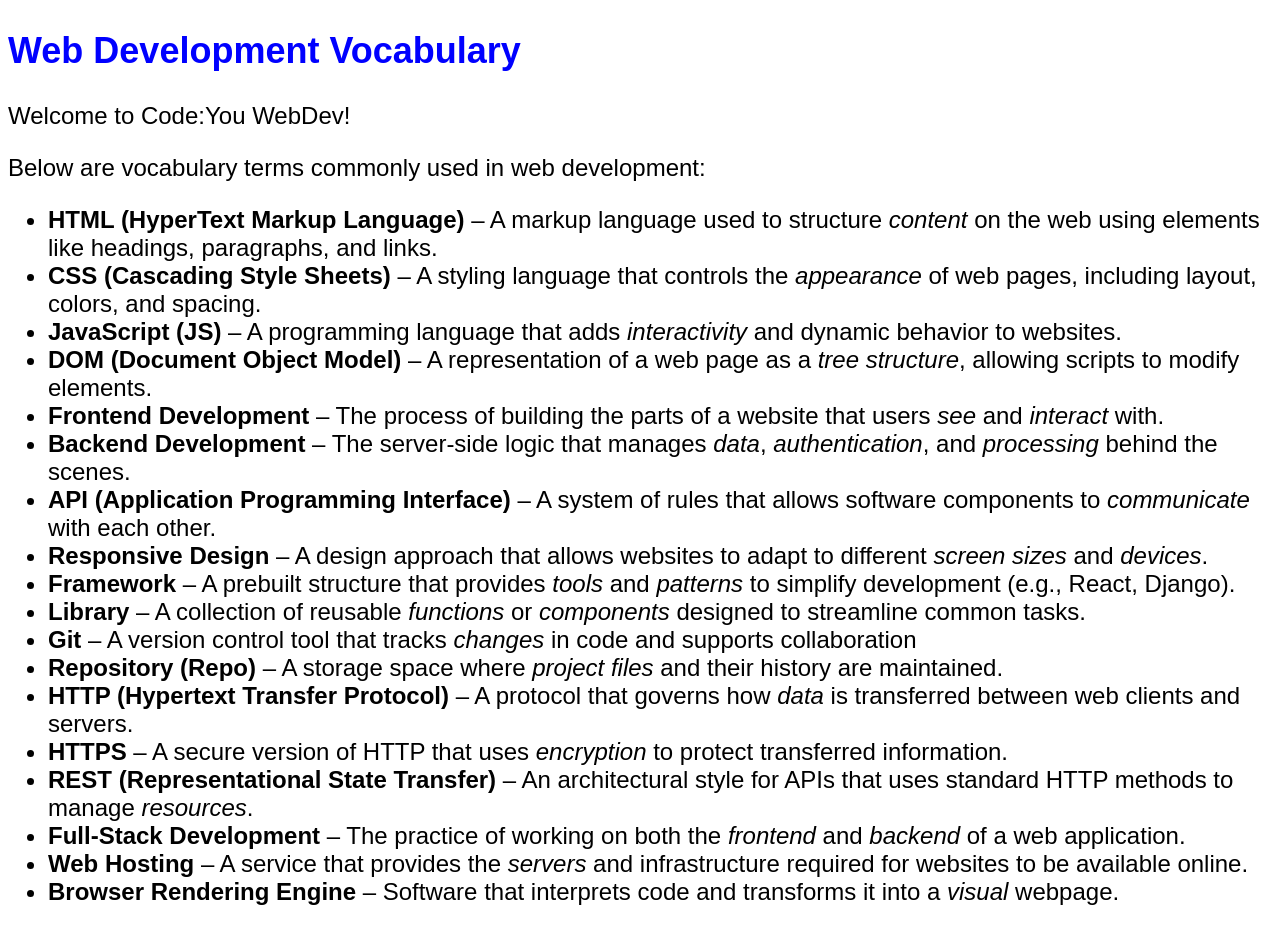
==== index.html @ dbbdfe29 "first commit" ====
<!DOCTYPE html>
<html lang="en">

<head>

    <!-- Meta tags provide information about the HTML document -->
    <meta charset="UTF-8">
    <meta name="viewport" content="width=device-width, initial-scale=1.0">
    <meta http-equiv="X-UA-Compatible" content="ie=edge">
    <title>Code You Web Dev Template</title>
    
    <!-- Link to the external CSS file -->
     <link rel="stylesheet" href="./css/style.css">

</head>

<body>

    <section>

        <main>

        <main>

            <h1>Web Development Vocabulary</h1>

            <p>Welcome to Code:You WebDev!</p>

            <p>Below are vocabulary terms commonly used in web development:</p>
            <ul>
                <li><b>HTML (HyperText Markup Language)</b> – A markup language used to structure <em>content</em> on the 
web using elements like headings, paragraphs, and links.</li>
                <li><b>CSS (Cascading Style Sheets)</b> – A styling language that controls the <em>appearance</em> of web 
pages, including layout, colors, and spacing. </li>
                <li><b>JavaScript (JS)</b> – A programming language that adds <em>interactivity</em> and dynamic behavior to websites.</li>
                <li><b>DOM (Document Object Model)</b> – A representation of a web page as a <em>tree structure</em>, allowing scripts to modify elements.</li>
                <li><b>Frontend Development</b> – The process of building the parts of a website that users <em>see</em> and <em>interact</em> with.</li>
                <li><b>Backend Development</b> – The server-side logic that manages <em>data</em>, <em>authentication</em>, and 
<em>processing</em> behind the scenes.</li>
                <li><b>API (Application Programming Interface)</b> – A system of rules that allows software 
components to <em>communicate</em> with each other. </li>
                <li><b>Responsive Design</b> – A design approach that allows websites to adapt to different <em>screen sizes</em> 
and <em>devices</em>.</li>
            <li><b>Framework</b> – A prebuilt structure that provides <em>tools</em> and <em>patterns</em> to simplify development (e.g., 
React, Django). </li>
                <li><b>Library</b> – A collection of reusable <em>functions</em> or <em>components</em> designed to streamline common 
tasks. </li>
                <li><b>Git</b> – A version control tool that tracks <em>changes</em> in code and supports collaboration</li>
                <li><b>Repository (Repo)</b> – A storage space where <em>project files</em> and their history are maintained.</li>
                <li><b>HTTP (Hypertext Transfer Protocol)</b> – A protocol that governs how <em>data</em> is transferred 
between web clients and servers.</li>
                <li><b>HTTPS</b> – A secure version of HTTP that uses <em>encryption</em> to protect transferred information.</li>
                <li><b>REST (Representational State Transfer)</b> – An architectural style for APIs that uses standard 
HTTP methods to manage <em>resources</em>.</li>
                <li><b>Full-Stack Development</b> – The practice of working on both the <em>frontend</em> and <em>backend</em> of a web 
application. </li>
                <li><b>Web Hosting</b> – A service that provides the <em>servers</em> and infrastructure required for websites to 
be available online.</li>   
                <li><b>Browser Rendering Engine</b> – Software that interprets code and transforms it into a <em>visual</em> 
webpage.</li>
            </ul>
        
        </main>

    </section>


    <!-- Link to the external JavaScript file -->
    <script src="js/app.js"></script>

</body>
</html>
---- css/style.css ----
body {
    font-family: Arial;
    font-size: 24px;
}

h1 {
    color: blue;
}
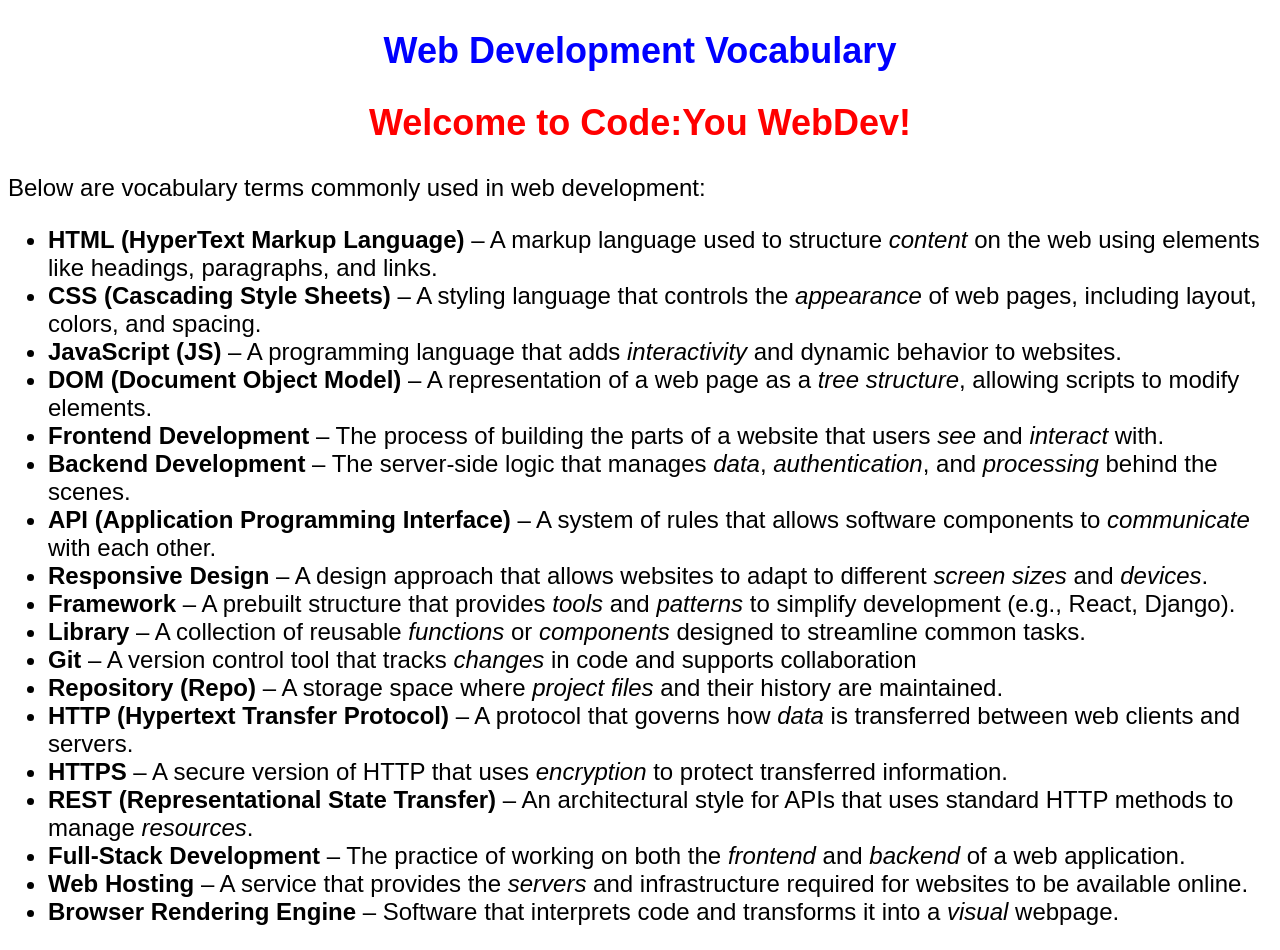
==== commit eb868ebb: "second commit" ====
--- a/index.html
+++ b/index.html
@@ -1,73 +1,109 @@
-<!DOCTYPE html>
+ <!doctype html>
 <html lang="en">
+  <head>
+    <!-- Meta tags provide information about the HTML document -->
+    <meta charset="UTF-8" />
+    <meta name="viewport" content="width=device-width, initial-scale=1.0" />
+    <meta http-equiv="X-UA-Compatible" content="ie=edge" />
+    <title>Code You Web Dev Template</title>
 
-<head>
+    <!-- Link to the external CSS file -->
+    <link rel="stylesheet" href="./css/style.css" />
+  </head>
 
-    <!-- Meta tags provide information about the HTML document -->
-    <meta charset="UTF-8">
-    <meta name="viewport" content="width=device-width, initial-scale=1.0">
-    <meta http-equiv="X-UA-Compatible" content="ie=edge">
-    <title>Code You Web Dev Template</title>
-    
-    <!-- Link to the external CSS file -->
-     <link rel="stylesheet" href="./css/style.css">
+  <body>
+    <section>
+      <main>
+        <h1>Web Development Vocabulary</h1>
 
-</head>
+        <h2>Welcome to Code:You WebDev!</h2>
 
-<body>
-
-    <section>
-
-        <main>
-
-        <main>
-
-            <h1>Web Development Vocabulary</h1>
-
-            <p>Welcome to Code:You WebDev!</p>
-
-            <p>Below are vocabulary terms commonly used in web development:</p>
-            <ul>
-                <li><b>HTML (HyperText Markup Language)</b> – A markup language used to structure <em>content</em> on the 
-web using elements like headings, paragraphs, and links.</li>
-                <li><b>CSS (Cascading Style Sheets)</b> – A styling language that controls the <em>appearance</em> of web 
-pages, including layout, colors, and spacing. </li>
-                <li><b>JavaScript (JS)</b> – A programming language that adds <em>interactivity</em> and dynamic behavior to websites.</li>
-                <li><b>DOM (Document Object Model)</b> – A representation of a web page as a <em>tree structure</em>, allowing scripts to modify elements.</li>
-                <li><b>Frontend Development</b> – The process of building the parts of a website that users <em>see</em> and <em>interact</em> with.</li>
-                <li><b>Backend Development</b> – The server-side logic that manages <em>data</em>, <em>authentication</em>, and 
-<em>processing</em> behind the scenes.</li>
-                <li><b>API (Application Programming Interface)</b> – A system of rules that allows software 
-components to <em>communicate</em> with each other. </li>
-                <li><b>Responsive Design</b> – A design approach that allows websites to adapt to different <em>screen sizes</em> 
-and <em>devices</em>.</li>
-            <li><b>Framework</b> – A prebuilt structure that provides <em>tools</em> and <em>patterns</em> to simplify development (e.g., 
-React, Django). </li>
-                <li><b>Library</b> – A collection of reusable <em>functions</em> or <em>components</em> designed to streamline common 
-tasks. </li>
-                <li><b>Git</b> – A version control tool that tracks <em>changes</em> in code and supports collaboration</li>
-                <li><b>Repository (Repo)</b> – A storage space where <em>project files</em> and their history are maintained.</li>
-                <li><b>HTTP (Hypertext Transfer Protocol)</b> – A protocol that governs how <em>data</em> is transferred 
-between web clients and servers.</li>
-                <li><b>HTTPS</b> – A secure version of HTTP that uses <em>encryption</em> to protect transferred information.</li>
-                <li><b>REST (Representational State Transfer)</b> – An architectural style for APIs that uses standard 
-HTTP methods to manage <em>resources</em>.</li>
-                <li><b>Full-Stack Development</b> – The practice of working on both the <em>frontend</em> and <em>backend</em> of a web 
-application. </li>
-                <li><b>Web Hosting</b> – A service that provides the <em>servers</em> and infrastructure required for websites to 
-be available online.</li>   
-                <li><b>Browser Rendering Engine</b> – Software that interprets code and transforms it into a <em>visual</em> 
-webpage.</li>
-            </ul>
-        
-        </main>
-
+        <p>Below are vocabulary terms commonly used in web development:</p>
+        <ul>
+          <li>
+            <strong>HTML (HyperText Markup Language)</strong> – A markup language used to
+            structure <em>content</em> on the web using elements like headings,
+            paragraphs, and links.
+          </li>
+          <li>
+            <strong>CSS (Cascading Style Sheets)</strong> – A styling language that
+            controls the <em>appearance</em> of web pages, including layout,
+            colors, and spacing.
+          </li>
+          <li>
+            <strong>JavaScript (JS)</strong> – A programming language that adds
+            <em>interactivity</em> and dynamic behavior to websites.
+          </li>
+          <li>
+            <strong>DOM (Document Object Model)</strong> – A representation of a web page
+            as a <em>tree structure</em>, allowing scripts to modify elements.
+          </li>
+          <li>
+            <strong>Frontend Development</strong> – The process of building the parts of a
+            website that users <em>see</em> and <em>interact</em> with.
+          </li>
+          <li>
+            <strong>Backend Development</strong> – The server-side logic that manages
+            <em>data</em>, <em>authentication</em>, and
+            <em>processing</em> behind the scenes.
+          </li>
+          <li>
+            <strong>API (Application Programming Interface)</strong> – A system of rules
+            that allows software components to <em>communicate</em> with each
+            other.
+          </li>
+          <li>
+            <strong>Responsive Design</strong> – A design approach that allows websites to
+            adapt to different <em>screen sizes</em> and <em>devices</em>.
+          </li>
+          <li>
+            <strong>Framework</strong> – A prebuilt structure that provides
+            <em>tools</em> and <em>patterns</em> to simplify development (e.g.,
+            React, Django).
+          </li>
+          <li>
+            <strong>Library</strong> – A collection of reusable <em>functions</em> or
+            <em>components</em> designed to streamline common tasks.
+          </li>
+          <li>
+            <strong>Git</strong> – A version control tool that tracks <em>changes</em> in
+            code and supports collaboration
+          </li>
+          <li>
+            <strong>Repository (Repo)</strong> – A storage space where
+            <em>project files</em> and their history are maintained.
+          </li>
+          <li>
+            <strong>HTTP (Hypertext Transfer Protocol)</strong> – A protocol that governs
+            how <em>data</em> is transferred between web clients and servers.
+          </li>
+          <li>
+            <strong>HTTPS</strong> – A secure version of HTTP that uses
+            <em>encryption</em> to protect transferred information.
+          </li>
+          <li>
+            <strong>REST (Representational State Transfer)</strong> – An architectural
+            style for APIs that uses standard HTTP methods to manage
+            <em>resources</em>.
+          </li>
+          <li>
+            <strong>Full-Stack Development</strong> – The practice of working on both the
+            <em>frontend</em> and <em>backend</em> of a web application.
+          </li>
+          <li>
+            <strong>Web Hosting</strong> – A service that provides the
+            <em>servers</em> and infrastructure required for websites to be
+            available online.
+          </li>
+          <li>
+            <strong>Browser Rendering Engine</strong> – Software that interprets code and
+            transforms it into a <em>visual</em> webpage.
+          </li>
+        </ul>
+      </main>
     </section>
-
 
     <!-- Link to the external JavaScript file -->
     <script src="js/app.js"></script>
-
-</body>
+  </body>
 </html>
-
--- a/css/style.css
+++ b/css/style.css
@@ -5,5 +5,11 @@
 }
 
 h1 {
+    text-align: center;
     color: blue;
 }
+
+h2 {
+    text-align:center;
+    color: red
+}
